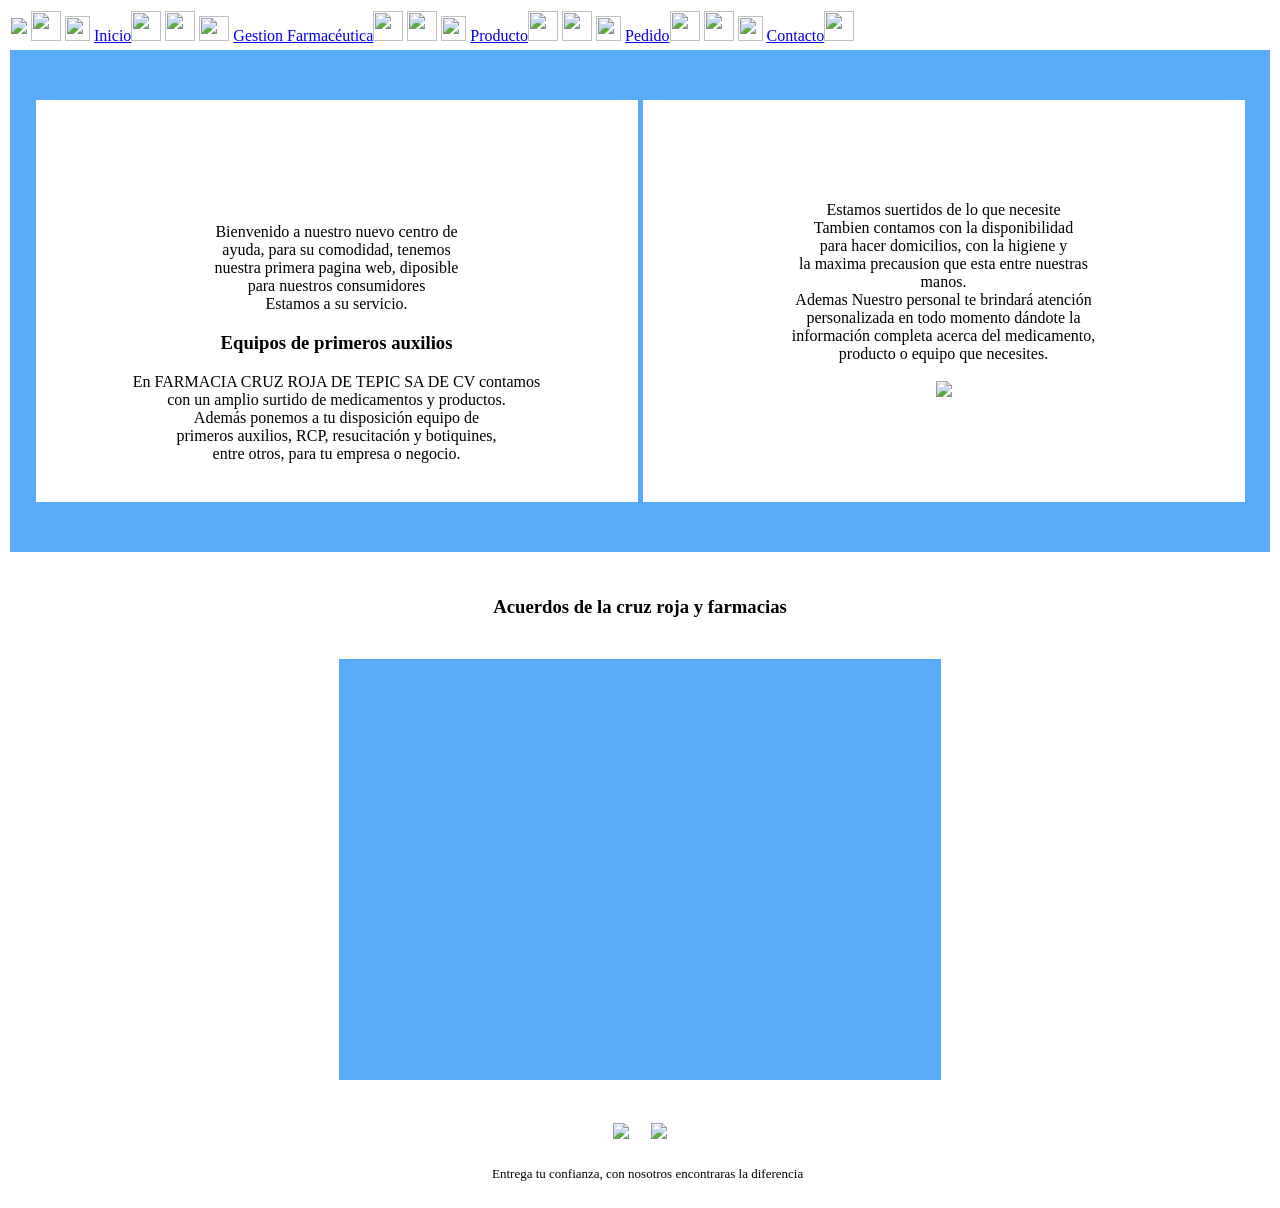
==== index.html @ cd46c4ce "Add files via upload" ====
<!DOCTYPE html>
<html lang="en">

    <head> 
        <meta charset="UTF-8">
        <meta name="viewport" content="width=device-width, initial-scale=1.0">
        <link rel="icon" type="image/jpg" href="img/logo.jpeg">
        <title>MENU</title>
         
    
</head>
<body>
   
    <header>
        <table>
            <font face ="Verdana">
            <tr>
                <td>
                    <img src="img/logo.jpeg" width="300px">
                </td>
                <td colspan="20px">
                 

                    <font face ="Verdana">  <img src="img/espacio.jpeg"  width="30px" height="30px">
                        <img src="img/casita.png" width="25px" height="25px">
                        <a href="index.html">Inicio</a><img src="img/espacio.jpeg" width="30px" height="30px"> </font>
        
                        
                        <font face ="Verdana">  <img src="img/espacio.jpeg"  width="30px" height="30px">
                            <img src="img/gestion.png" width="30px" height="25px">
                            <a href="html/gestion.html">Gestion Farmacéutica</a><img src="img/espacio.jpeg" width="30px" height="30px"> </font>


                            <font face ="Verdana">  <img src="img/espacio.jpeg"  width="30px" height="30px">
                                <img src="img/producto.png" width="25px" height="25px">
                                <a href="html/gestion.html">Producto</a><img src="img/espacio.jpeg" width="30px" height="30px"> </font>



                                <font face ="Verdana">  <img src="img/espacio.jpeg"  width="30px" height="30px">
                                    <img src="img/pedido.png" width="25px" height="25px">
                                    <a href="html/pedidos.html">Pedido</a><img src="img/espacio.jpeg" width="30px" height="30px"> </font>

                                    <font face ="Verdana">  <img src="img/espacio.jpeg"  width="30px" height="30px">
                                        <img src="img/contacto.png" width="25px" height="25px">
                                        <a href="html/contactos.html">Contacto</a><img src="img/espacio.jpeg" width="30px" height="30px"> </font>
                                       
                </td>
                </td>
                
            </tr>
        
    </table>
    </header>
    <center><table border="0">
        <tr>
            <td bgcolor="#58ACFA" width="1500px" height="500px">
               <center><table cellspacing="5">
                    <tr>
                        <td bgcolor="white" width="600px" height="400px" >
                           <marquee><center><h1>Farmacia cruz roja</h1></center></marquee> 
                            <center><font face ="Verdana">
                                Bienvenido a nuestro nuevo centro de <br>
                                ayuda, para su comodidad, tenemos <br>
                                nuestra primera pagina web, diposible<br>
                                para nuestros consumidores<br>
                                Estamos a su servicio.<br>

                                <center><h3>Equipos de primeros auxilios</h3> </center>
                                En FARMACIA CRUZ ROJA DE TEPIC SA DE CV contamos <br>
                                con un amplio surtido de medicamentos y productos.<br>
                                Además ponemos a tu disposición equipo de <br>
                                primeros auxilios, RCP, resucitación y botiquines, <br>
                                entre otros, para tu empresa o negocio.<br>
                            </font></center>
                        </td>
                        <td bgcolor="white" width="600px" height="400px" >
                            <center><font face ="Verdana">
                            Estamos suertidos de lo que necesite<br>
                            Tambien contamos con la disponibilidad<br>
                            para hacer domicilios, con la higiene y <br>
                            la maxima precausion que esta entre nuestras<br>
                            manos.<br>

                            Ademas Nuestro personal te brindará atención <br>
                            personalizada en todo momento dándote la <br>
                            información completa acerca del medicamento, <br>
                            producto o equipo que necesites.<br>
                           
                        </font></center>
                        <br>
                        
                        <center><img src="img/corazon.png" width="100px"></center>
                        </td>
                    </tr>


                </table>
            </center> 
    
            </td>
        </tr>
           </table> 


           <table cellspacing="22" " >
            <tr>
                <td bgcolor="white" width="100px" height="50px">
                    <font face ="Verdana"><center><h3> Acuerdos de la cruz roja y farmacias </h3></center> </font>
                </td>
            </tr>
            <tr>
            <td bgcolor="#58ACFA" width="600px" height="400px"><center>
                <iframe width="560" height="415" src="https://www.youtube-nocookie.com/embed/JJb4aXZFTFc" frameborder="0" 
                allow="accelerometer; autoplay; encrypted-media; gyroscope; picture-in-picture" allowfullscreen></iframe>
            </td>
        </center>
            </tr>
        </table>











           <table cellspacing="20">
               <tr>
                   <td>
    <center><img src="img/pildoras.png" width="70px">
    </td>
    <td>
    <img src="img/Medicina.png" width="70px">
    </td>
    </tr>
    </center>
            </td>
        </tr>
        
    </table>
    </center>        
                        
    <center><footer> <font size=2><img src="img/Marca.png" width="12" height="12"> Entrega tu confianza, con nosotros encontraras la diferencia</font></footer></center><br>          
                          
                    
                
        
        </body>
        
        </html>
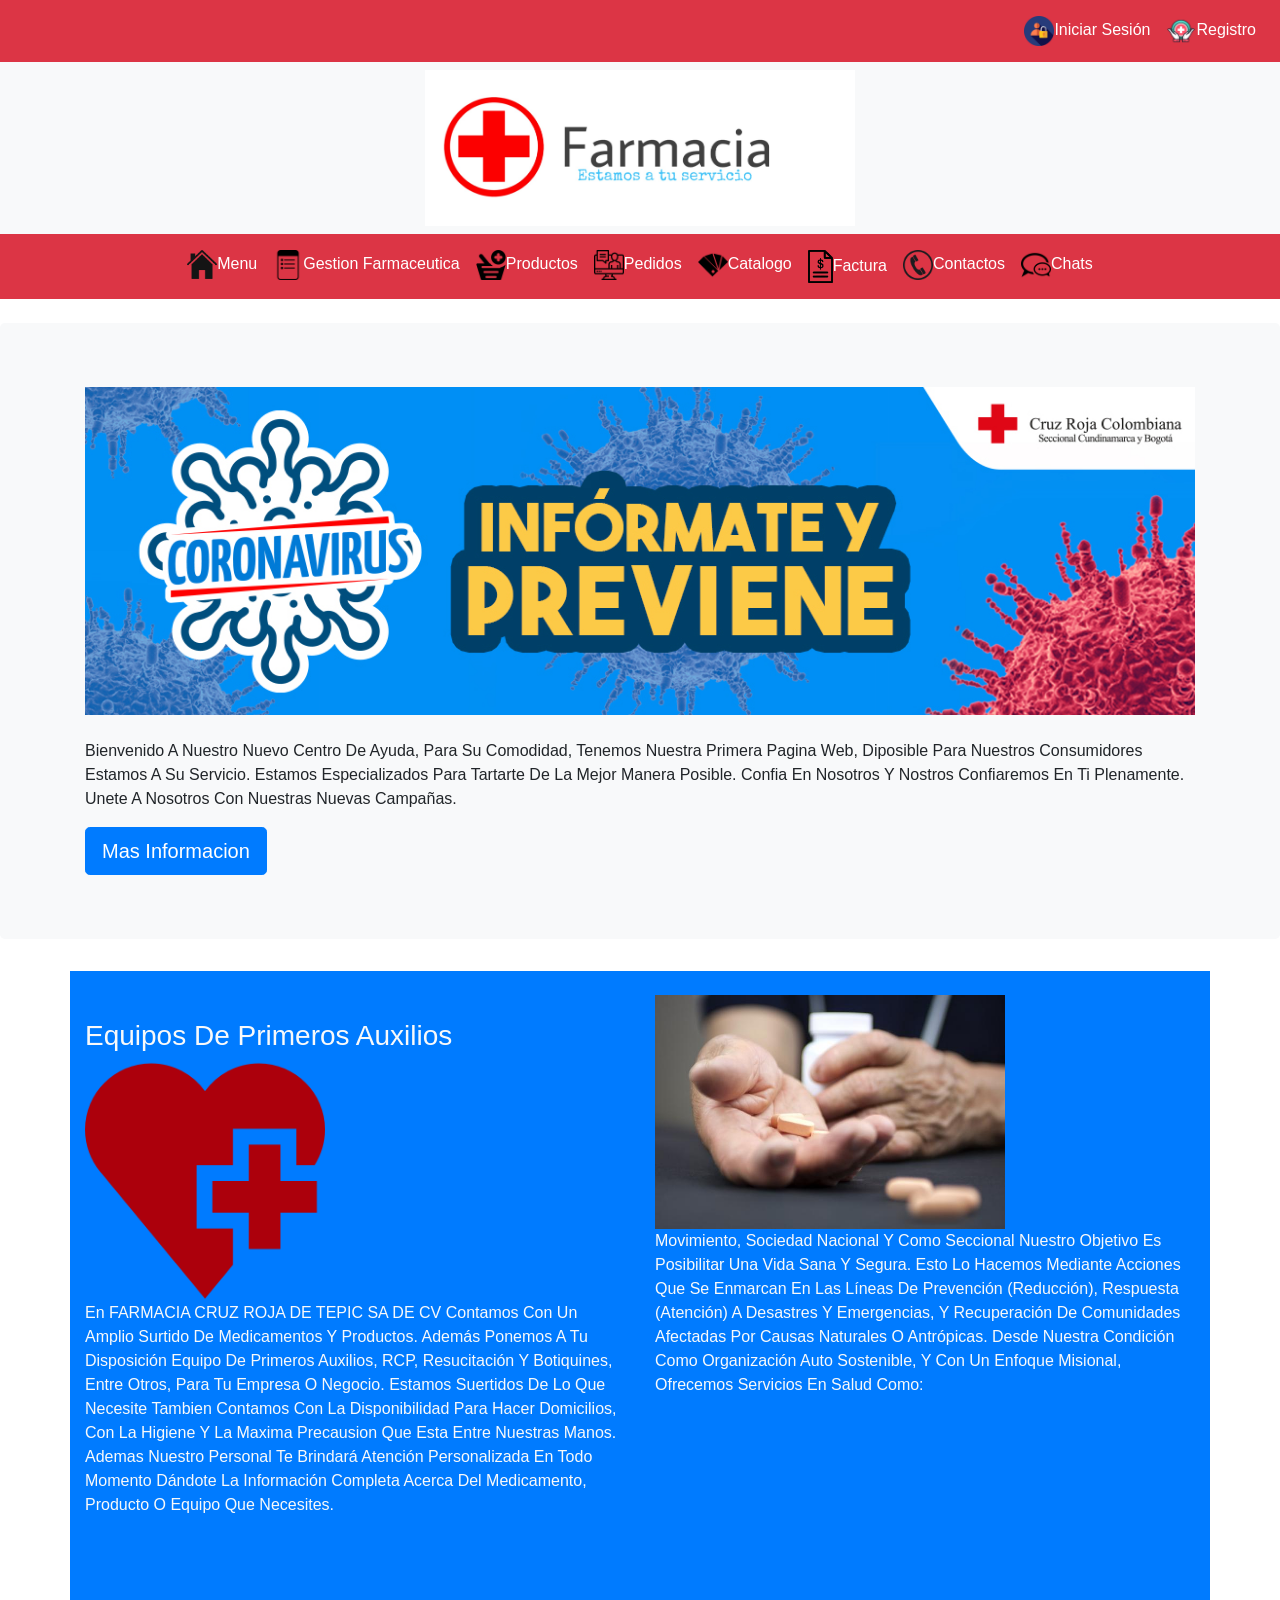
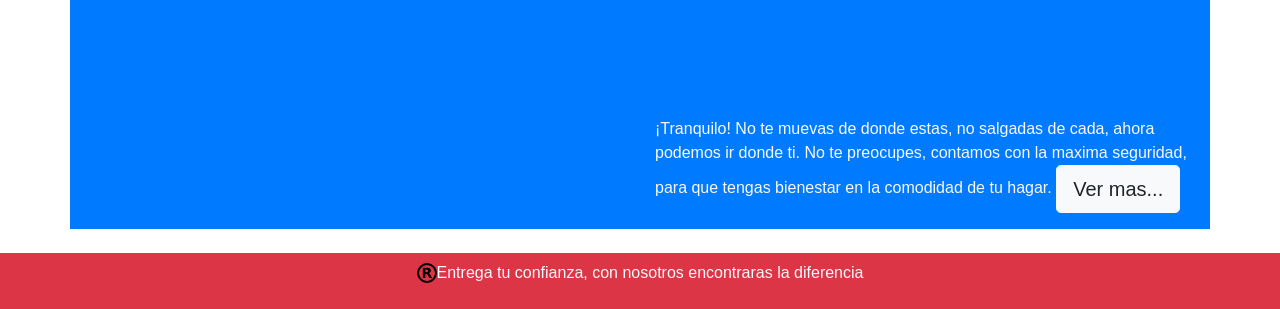
==== commit 25809f19: "Add files via upload" ====
--- a/index.html
+++ b/index.html
@@ -1,155 +1,119 @@
 <!DOCTYPE html>
 <html lang="en">
-
-    <head> 
-        <meta charset="UTF-8">
-        <meta name="viewport" content="width=device-width, initial-scale=1.0">
-        <link rel="icon" type="image/jpg" href="img/logo.jpeg">
-        <title>MENU</title>
-         
+<head>
+    <meta charset="UTF-8">
+    <meta name="viewport" content="width=device-width, initial-scale=1.0">
+    <title>Menu</title>
+    <link rel="stylesheet" href="https://maxcdn.bootstrapcdn.com/bootstrap/4.5.0/css/bootstrap.min.css">
+  <script src="https://ajax.googleapis.com/ajax/libs/jquery/3.5.1/jquery.min.js"></script>
+  <script src="https://cdnjs.cloudflare.com/ajax/libs/popper.js/1.16.0/umd/popper.min.js"></script>
+  <script src="https://maxcdn.bootstrapcdn.com/bootstrap/4.5.0/js/bootstrap.min.js"></script>
+  <link rel="stylesheet" href="../css/estilo.css">
     
 </head>
 <body>
-   
-    <header>
-        <table>
-            <font face ="Verdana">
-            <tr>
-                <td>
-                    <img src="img/logo.jpeg" width="300px">
-                </td>
-                <td colspan="20px">
-                 
+<nav class="navbar navbar-expand-md bg-danger navbar-dark navbar-collapse justify-content-end">
+    <ul class="navbar-nav">
+    <li class="nav-item active">
+     <a href="html/sesion.html" class="nav-link"><img src="icono/usu.png" width="30" class="img-fluid" alt="Responsive image">Iniciar Sesión</a>
+      </li>
+	  <li class="nav-item active">
+     <a href="html/Registrer.html" class="nav-link"><img src="icono/registro.png" width="30" class="img-fluid" alt="Responsive image">Registro</a>
+     </li>
+	  </ul>
+</nav>
 
-                    <font face ="Verdana">  <img src="img/espacio.jpeg"  width="30px" height="30px">
-                        <img src="img/casita.png" width="25px" height="25px">
-                        <a href="index.html">Inicio</a><img src="img/espacio.jpeg" width="30px" height="30px"> </font>
+<nav class="navbar navbar-expand-md navbar-light bg-light">
+  <a class="col-sm-12 d-flex justify-content-center">
+     <img src="img/logo.png" width="430" height="230" class="img-fluid" alt="Responsive image">
+  </a>
+</nav>
+<nav class="navbar navbar-expand-md bg-danger navbar-dark">
+ 
+  <button class="navbar-toggler" type="button" data-toggle="collapse" data-target="#collapsibleNavbar">
+    <span class="navbar-toggler-icon"></span>
+  </button>
+  <div class="navbar-collapse collapse justify-content-center order-2" id="collapsibleNavbar">
+    <ul class="navbar-nav">
+     <li class="nav-item active">
+        <a class="nav-link" href="index.html"><img src="icono/casita.png" width="30" class="img-fluid" alt="Responsive image">Menu</a>
+      </li>
+       <li class="nav-item active">
+        <a class="nav-link" href="html/Gestion.html"><img src="icono/gestion.png" width="30" class="img-fluid" alt="Responsive image">Gestion Farmaceutica</a>
+      </li>
+      <li class="nav-item active">
+        <a class="nav-link" href="html/productos.html"><img src="icono/producto.png" width="30" class="img-fluid" alt="Responsive image">Productos</a>
+      </li>
+     <li class="nav-item active">
+        <a class="nav-link" href="html/pedido.html"><img src="icono/pedido.png" width="30" class="img-fluid" alt="Responsive image">Pedidos</a>
+      </li> 
+      <li class="nav-item active">
+        <a class="nav-link" href="html/Catalogo.html"><img src="icono/catalogo.png" width="30" class="img-fluid" alt="Responsive image">Catalogo</a>
+      </li> 
+        <li class="nav-item active">
+        <a class="nav-link" href="html/factura.html"><img src="icono/factura.png" width="25" class="img-fluid" alt="Responsive image">Factura</a>
+      </li>   
+       <li class="nav-item active">
+        <a class="nav-link" href="html/contactos.html"><img src="icono/contacto.png" width="30" class="img-fluid" alt="Responsive image">Contactos</a>
+      </li>  
+      <li class="nav-item active">
+        <a class="nav-link" href="html/chat.html"><img src="icono/avion.png" width="30" class="img-fluid" alt="Responsive image">Chats</a>
+      </li>   
+    </ul>
+  </div>  
+</nav>
+<br>
+
+<div class="jumbotron  bg-light">
+<div class="container">
+
+ <img src="img/menu.jpg" class="img-fluid" alt="Responsive image">
+ <br>
+ <br>
+<p>Bienvenido A Nuestro Nuevo Centro De Ayuda, Para Su Comodidad, Tenemos Nuestra Primera Pagina Web, Diposible Para Nuestros Consumidores Estamos A Su Servicio. Estamos Especializados Para Tartarte De La Mejor Manera Posible. 
+Confia En Nosotros Y Nostros Confiaremos En Ti Plenamente. Unete A Nosotros Con Nuestras Nuevas Campañas.</p>
+<a href="html/Gestion.html" class="btn btn-primary btn-lg">Mas Informacion</a>
+</div>
+</div>
+
+<div class="container">
+<div class="row">
+ <div class="col-6 col-md-6 bg-primary"><br><br>
+    <h3 class="text-light">Equipos De Primeros Auxilios</h3>
+    <img src="img/corazon.png" width="240" class="img-fluid" alt="Responsive image">
+    <p class="text-light" >En FARMACIA CRUZ ROJA DE TEPIC SA DE CV Contamos Con Un Amplio Surtido De
+     Medicamentos Y Productos. Además Ponemos A Tu Disposición Equipo De Primeros Auxilios,
+      RCP, Resucitación Y Botiquines, Entre Otros, Para Tu Empresa O Negocio. 
+      Estamos Suertidos De Lo Que Necesite Tambien Contamos Con La Disponibilidad 
+      Para Hacer Domicilios, Con La Higiene Y La Maxima Precausion Que Esta Entre
+       Nuestras Manos. Ademas Nuestro Personal Te Brindará Atención Personalizada 
+       En Todo Momento Dándote La Información 
+    Completa Acerca Del Medicamento, Producto O Equipo Que Necesites.</p>
+    </div>
+    <div class="col-6 col-md-6 bg-primary"><br>
+      <img src="img/Domicilio.jpg" width="350" class="img-fluid" alt="Responsive image">
+   <p class="text-light">Movimiento, Sociedad Nacional Y Como Seccional Nuestro Objetivo Es Posibilitar Una Vida Sana Y Segura. Esto Lo Hacemos Mediante Acciones Que Se Enmarcan En Las Líneas De Prevención (Reducción), Respuesta (Atención) A Desastres Y Emergencias, Y Recuperación De Comunidades Afectadas Por Causas Naturales O Antrópicas. Desde Nuestra Condición Como Organización Auto Sostenible, 
+     Y Con Un Enfoque Misional, Ofrecemos Servicios En Salud Como:
+     </p>
+     <div class="embed-responsive embed-responsive-16by9">
+  <iframe class="embed-responsive-item" src="https://www.youtube-nocookie.com/embed/JJb4aXZFTFc" frameborder="0" 
+            allow="accelerometer; autoplay; encrypted-media; gyroscope; picture-in-picture" allowfullscreen></iframe>
         
-                        
-                        <font face ="Verdana">  <img src="img/espacio.jpeg"  width="30px" height="30px">
-                            <img src="img/gestion.png" width="30px" height="25px">
-                            <a href="html/gestion.html">Gestion Farmacéutica</a><img src="img/espacio.jpeg" width="30px" height="30px"> </font>
+</div>
+     <p class="text-light"> ¡Tranquilo! No te muevas de donde estas, no salgadas de cada, ahora podemos ir donde ti. No te preocupes, contamos con la maxima seguridad, para que tengas bienestar en la comodidad de tu hagar.
+       <a href="html/pedido.html" class="btn btn-light btn-lg"> Ver mas...</a></p>
+    </div>
+</div>
+</div>
+</div>
+<br>
 
-
-                            <font face ="Verdana">  <img src="img/espacio.jpeg"  width="30px" height="30px">
-                                <img src="img/producto.png" width="25px" height="25px">
-                                <a href="html/gestion.html">Producto</a><img src="img/espacio.jpeg" width="30px" height="30px"> </font>
-
-
-
-                                <font face ="Verdana">  <img src="img/espacio.jpeg"  width="30px" height="30px">
-                                    <img src="img/pedido.png" width="25px" height="25px">
-                                    <a href="html/pedidos.html">Pedido</a><img src="img/espacio.jpeg" width="30px" height="30px"> </font>
-
-                                    <font face ="Verdana">  <img src="img/espacio.jpeg"  width="30px" height="30px">
-                                        <img src="img/contacto.png" width="25px" height="25px">
-                                        <a href="html/contactos.html">Contacto</a><img src="img/espacio.jpeg" width="30px" height="30px"> </font>
-                                       
-                </td>
-                </td>
-                
-            </tr>
-        
-    </table>
-    </header>
-    <center><table border="0">
-        <tr>
-            <td bgcolor="#58ACFA" width="1500px" height="500px">
-               <center><table cellspacing="5">
-                    <tr>
-                        <td bgcolor="white" width="600px" height="400px" >
-                           <marquee><center><h1>Farmacia cruz roja</h1></center></marquee> 
-                            <center><font face ="Verdana">
-                                Bienvenido a nuestro nuevo centro de <br>
-                                ayuda, para su comodidad, tenemos <br>
-                                nuestra primera pagina web, diposible<br>
-                                para nuestros consumidores<br>
-                                Estamos a su servicio.<br>
-
-                                <center><h3>Equipos de primeros auxilios</h3> </center>
-                                En FARMACIA CRUZ ROJA DE TEPIC SA DE CV contamos <br>
-                                con un amplio surtido de medicamentos y productos.<br>
-                                Además ponemos a tu disposición equipo de <br>
-                                primeros auxilios, RCP, resucitación y botiquines, <br>
-                                entre otros, para tu empresa o negocio.<br>
-                            </font></center>
-                        </td>
-                        <td bgcolor="white" width="600px" height="400px" >
-                            <center><font face ="Verdana">
-                            Estamos suertidos de lo que necesite<br>
-                            Tambien contamos con la disponibilidad<br>
-                            para hacer domicilios, con la higiene y <br>
-                            la maxima precausion que esta entre nuestras<br>
-                            manos.<br>
-
-                            Ademas Nuestro personal te brindará atención <br>
-                            personalizada en todo momento dándote la <br>
-                            información completa acerca del medicamento, <br>
-                            producto o equipo que necesites.<br>
-                           
-                        </font></center>
-                        <br>
-                        
-                        <center><img src="img/corazon.png" width="100px"></center>
-                        </td>
-                    </tr>
-
-
-                </table>
-            </center> 
-    
-            </td>
-        </tr>
-           </table> 
-
-
-           <table cellspacing="22" " >
-            <tr>
-                <td bgcolor="white" width="100px" height="50px">
-                    <font face ="Verdana"><center><h3> Acuerdos de la cruz roja y farmacias </h3></center> </font>
-                </td>
-            </tr>
-            <tr>
-            <td bgcolor="#58ACFA" width="600px" height="400px"><center>
-                <iframe width="560" height="415" src="https://www.youtube-nocookie.com/embed/JJb4aXZFTFc" frameborder="0" 
-                allow="accelerometer; autoplay; encrypted-media; gyroscope; picture-in-picture" allowfullscreen></iframe>
-            </td>
-        </center>
-            </tr>
-        </table>
-
-
-
-
-
-
-
-
-
-
-
-           <table cellspacing="20">
-               <tr>
-                   <td>
-    <center><img src="img/pildoras.png" width="70px">
-    </td>
-    <td>
-    <img src="img/Medicina.png" width="70px">
-    </td>
-    </tr>
-    </center>
-            </td>
-        </tr>
-        
-    </table>
-    </center>        
-                        
-    <center><footer> <font size=2><img src="img/Marca.png" width="12" height="12"> Entrega tu confianza, con nosotros encontraras la diferencia</font></footer></center><br>          
-                          
-                    
-                
-        
-        </body>
-        
-        </html>
-  
+<footer>
+<nav class="navbar navbar-expand-md bg-danger navbar-dark">
+ <div class="col-sm-12 d-flex justify-content-center">
+<p class="text-light"><img src="img/Marca.png" width="20" class="img-fluid" alt="Responsive image">Entrega tu confianza, con nosotros encontraras la diferencia</p>
+ <div>
+ </nav>
+</footer>
+</body>
+</hmtl>
